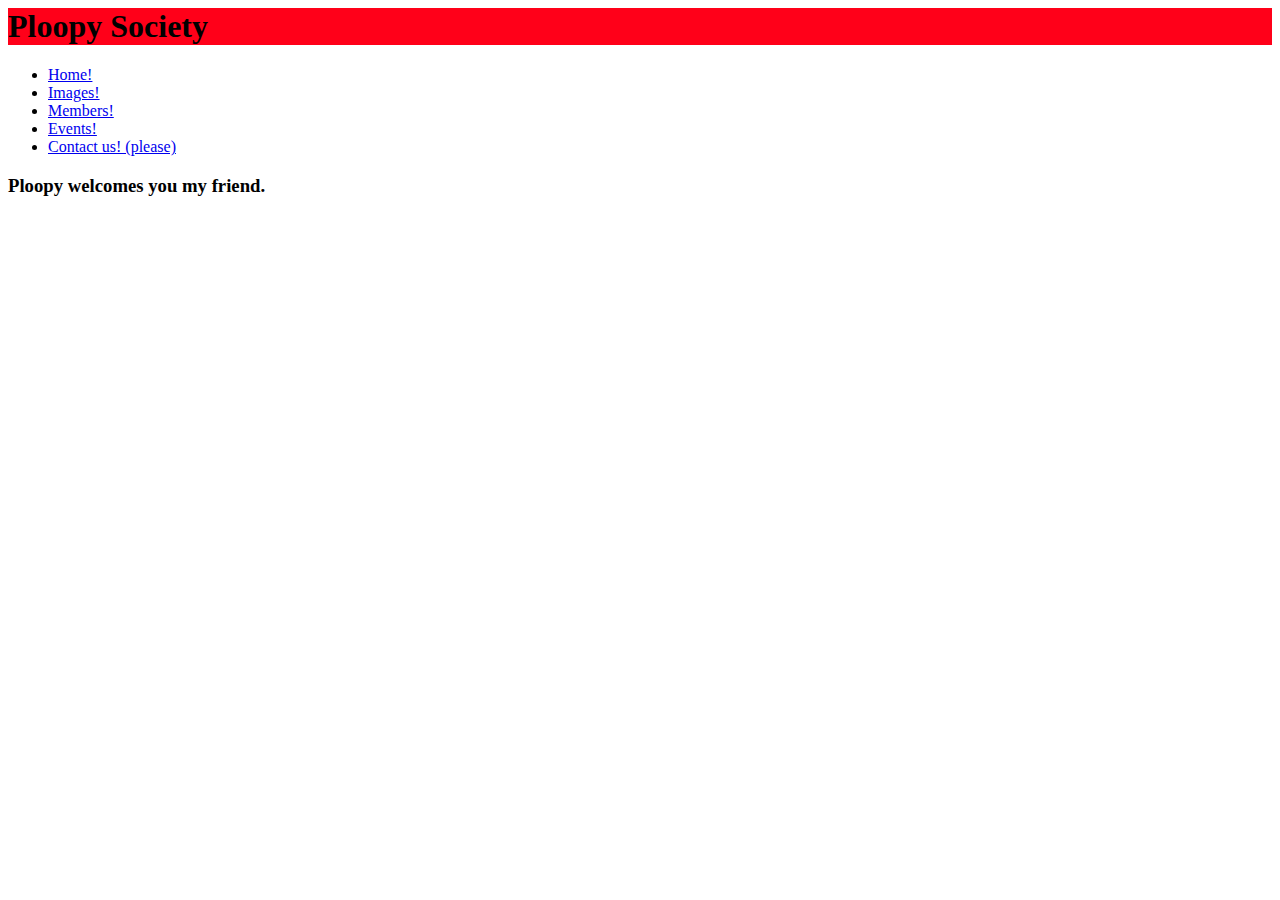
==== index.html @ eabf9899 "ploopy" ====
<html>
    <head>
        <title>Ploopy</title>
        <link rel='stylesheet' href="css/main.css">
    </head>

    <body>
        <header><h1>Ploopy Society</h1></header>

        <nav>
            <ul>
                <li><a href='index.html'>Home!</a></li>
                <li><a href='img_gallery.html'>Images!</a></li>
                <li><a href='event_calendar.html'>Members!</a></li>
                <li><a href='currently_members.html'>Events!</a></li>
                <li><a href='contact_us.html'>Contact us! (please)</a></li>
            </ul>
        </nav>

        <main><div><h3><p>Ploopy welcomes you my friend.</p></h3></div></main>

        <aside> </aside>

        <footer> </footer>
    </body>
</html>
---- css/main.css ----
h1 {
    background-color: rgb(255,0,25);
}
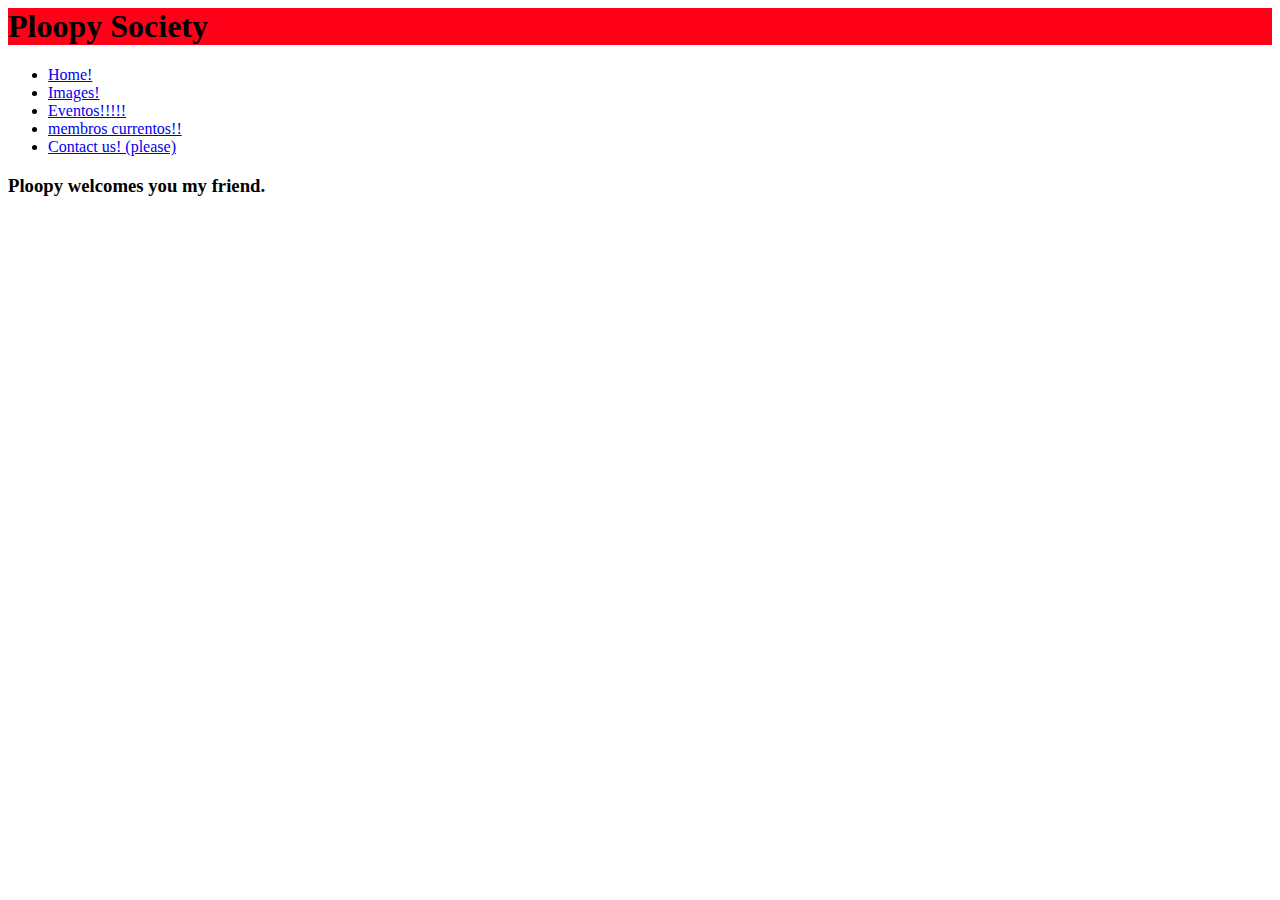
==== commit bb8ef27a: "waku waku" ====
--- a/index.html
+++ b/index.html
@@ -11,8 +11,8 @@
             <ul>
                 <li><a href='index.html'>Home!</a></li>
                 <li><a href='img_gallery.html'>Images!</a></li>
-                <li><a href='event_calendar.html'>Members!</a></li>
-                <li><a href='currently_members.html'>Events!</a></li>
+                <li><a href='event_calendar.html'>Eventos!!!!!</a></li>
+                <li><a href='currently_members.html'>membros currentos!!</a></li>
                 <li><a href='contact_us.html'>Contact us! (please)</a></li>
             </ul>
         </nav>
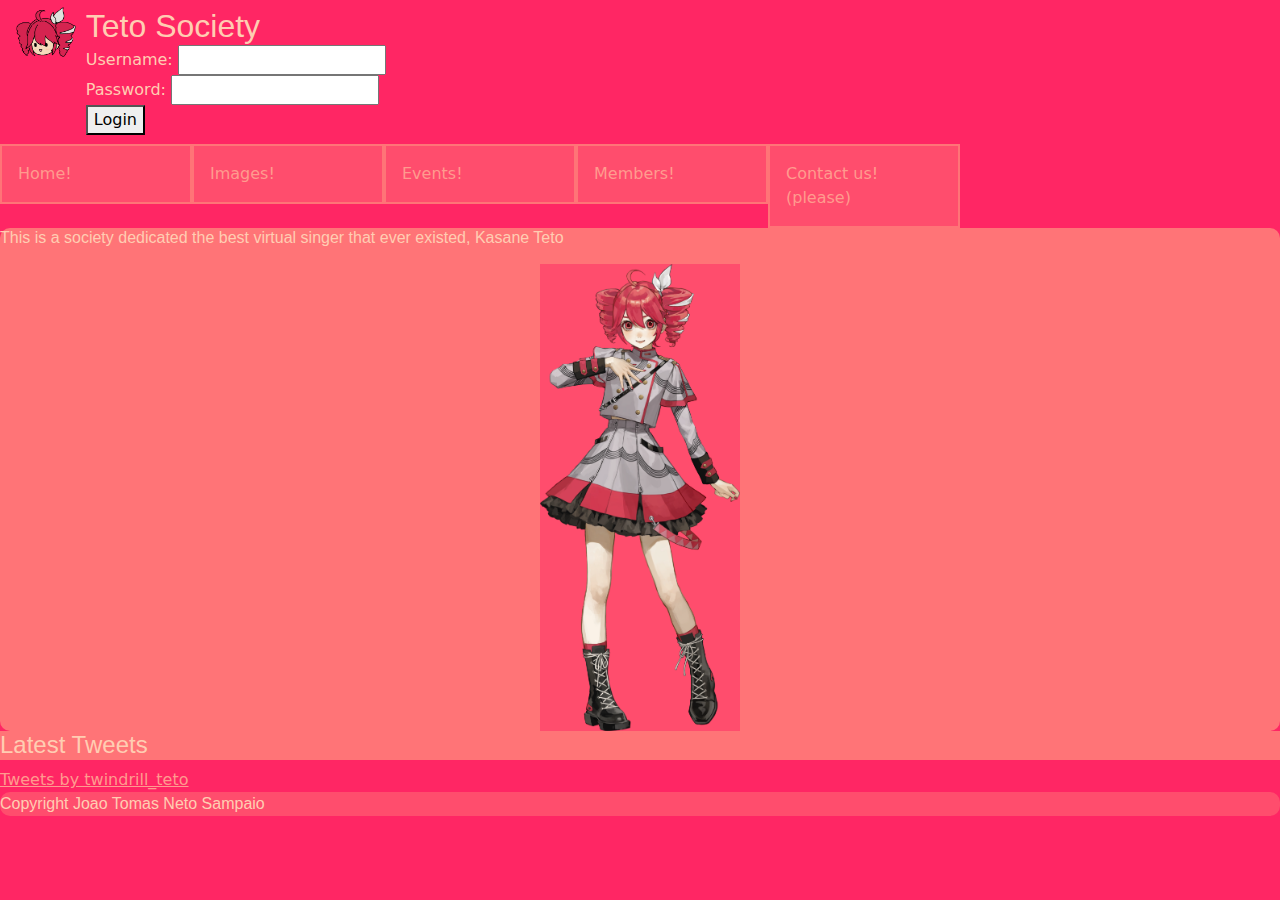
==== commit f16558e4: "did EVERYTHING" ====
--- a/index.html
+++ b/index.html
@@ -1,26 +1,97 @@
 <html>
     <head>
-        <title>Ploopy</title>
+        <link href="https://cdn.jsdelivr.net/npm/bootstrap@5.3.3/dist/css/bootstrap.min.css" rel="stylesheet" integrity="sha384-QWTKZyjpPEjISv5WaRU9OFeRpok6YctnYmDr5pNlyT2bRjXh0JMhjY6hW+ALEwIH" crossorigin="anonymous">
+        <script src="https://cdn.jsdelivr.net/npm/bootstrap@5.3.3/dist/js/bootstrap.bundle.min.js" integrity="sha384-YvpcrYf0tY3lHB60NNkmXc5s9fDVZLESaAA55NDzOxhy9GkcIdslK1eN7N6jIeHz" crossorigin="anonymous"></script>
+        <title>Teto Society</title>
         <link rel='stylesheet' href="css/main.css">
     </head>
 
     <body>
-        <header><h1>Ploopy Society</h1></header>
+        <header>
+            <img src="images/tetochibiface.png" alt="Teto" id="logo"/>
+            <h1>Teto Society</h1>
+            <fieldset class="login">
+              <label for="name" class="loginText">Username:</label>
+              <input class="loginBoxes" alt="Insert username" type="text" id="name" name="name">
+              <br>
+              <label for="name" class="loginText">Password:</label>
+              <input class="loginBoxes" type="text" id="password" name="password">
+              <br>
+              <button  type="button" onclick="alert('You have been logged in!')" class="loginButton">Login</button>
+          </fieldset>
+          <script>
+            var counter = 2;
+            function login(){
+            if(counter % 2 == 0){
+            alert('You have been logged in!');
+            }
+            else {
+            alert('You have been logged out!');
+            }
+            counter += 1;
+            }
+            </script>
+        </header>
 
         <nav>
             <ul>
-                <li><a href='index.html'>Home!</a></li>
-                <li><a href='img_gallery.html'>Images!</a></li>
-                <li><a href='event_calendar.html'>Eventos!!!!!</a></li>
-                <li><a href='currently_members.html'>membros currentos!!</a></li>
-                <li><a href='contact_us.html'>Contact us! (please)</a></li>
+                <li><a class="active" href='index.html'>Home!</a></li>
+                <li><a class="active" href='img_gallery.html'>Images!</a></li>
+                <li><a class="active" href='event_calendar.html'>Events!</a></li>
+                <li><a class="active" href='currently_members.html'>Members!</a></li>
+                <li><a class="active" href='contact_us.html'>Contact us! (please)</a></li>
             </ul>
         </nav>
 
-        <main><div><h3><p>Ploopy welcomes you my friend.</p></h3></div></main>
+        <main>
+            <div>
+                <h3>
+                    <p>This is a society dedicated the best virtual singer that ever existed, Kasane Teto</p>
+                </h3>
+            </div>
 
-        <aside> </aside>
+            <div id="home-carousel" class="carousel slide" data-bs-ride="carousel">
+                <!-- Wrapper -->
+                 <div class="carousel-inner">
+                     <!-- Item 1 -->
+                      <div class="carousel-item active">
+                        <img class="d-block w-100" src="images/new kasane teto.png">
+                      </div>
+                     <!-- Item 2 -->
+                      <div class="carousel-item">
+                        <img class="d-block w-100" src="images/old kasane teto.png">
+                      </div>
+            
+                     <!-- Item 3 -->
+                      <div class="carousel-item">
+                        <img class="d-block w-100" src="images/teto drill.png">
+                      </div>
 
-        <footer> </footer>
+                    <!-- Item 4 -->
+                      <div class="carousel-item">
+                        <img class="d-block w-100" src="images/teto fan art.png">
+                      </div>
+
+                    <!-- Item 5 -->
+                      <div class="carousel-item">
+                        <img class="d-block w-100" src="images/tetochibiface.png">
+                      </div>
+
+                    <!-- Item 6 -->
+                    <div class="carousel-item">
+                        <img class="d-block w-100" src="images/tetoplush.png">
+                      </div>
+
+            </div>
+        </div>
+
+    </main>
+
+        <aside><h3>Latest Tweets</h3> </aside>
+
+        <a class="twitter-timeline" data-width="1100" data-height="500" data-theme="dark" href="https://twitter.com/twindrill_teto?ref_src=twsrc%5Etfw">Tweets by twindrill_teto</a> <script async src="https://platform.twitter.com/widgets.js" charset="utf-8"></script>
+
+        <footer><p>Copyright Joao Tomas Neto Sampaio</p> </footer>
     </body>
-</html>+</html>
+  --- a/css/main.css
+++ b/css/main.css
@@ -1,3 +1,146 @@
-h1 {
-    background-color: rgb(255,0,25);
-}+.twitter-timeline{
+    margin: auto;
+    margin-right: 5px;
+}
+
+#home-carousel{
+    width: 200px;
+    height: auto;
+    margin: auto;
+}
+
+.gallery-img{
+    width: 100%;
+}
+
+#img-gallery{
+    padding: 10px;
+}
+
+#img--gallery.row{
+    margin-bottom: 10px;
+}
+
+img {
+    width: 200px;
+}
+
+a:visited, a:link {
+    color: #ff9b8e;
+}
+
+header{
+    text-align: left;
+    padding: 4px;
+    padding-left: 1%;
+    margin: 3px;
+    padding-bottom: 6px;
+}
+
+#logo{
+    height: 50px;
+    width: 60px;
+    float: left;
+    margin-right: 10px;
+}
+
+body{
+    background-color: #ff2664;
+    border-top-left-radius: 10px;
+    border-top-right-radius: 10px;
+}
+
+h1,h2,h3,h4,h5,h6,p{
+    font-family: Verdana, Geneva, Tahoma, sans-serif;
+    color: #ffcdb2
+}
+
+h1{
+    font-size: xx-large;
+    display: inline;
+}
+
+h3{
+    font-size: x-large;
+}
+
+p{
+    font-size: medium;
+}
+
+main{
+    background-color: #ff7477;
+    border-radius: 10px;
+}
+
+aside{
+    background-color: #ff7477;
+}
+
+footer{
+    background-color: #ff4d6d;
+    border-radius: 10px;
+}
+
+nav li{
+    border: 2px solid #ff9b8e;
+    background-color: #ff4d6d;
+    list-style: none;
+}
+
+nav ul{
+    margin: 0;
+    padding: 0;
+    overflow: hidden;
+}
+
+nav li{
+    border: 2px solid #ff7477;
+    background-color: #ff4d6d;
+    list-style-type: none;
+    float: left;
+    width: 15%;
+    padding: 16px;
+}
+
+nav li a{
+    color: #ff9b8e;
+    text-align: center;
+    text-decoration: none;
+}
+
+nav li:hover{
+    background-color: #ff4d6d;
+}
+
+.active{
+    background-color: #ff4d6d;
+}
+
+table{
+    font: optional;
+    border-collapse: collapse;
+    color: #ffcdb2;
+}
+
+table td,table th{
+    border: 5px solid #ffcdb2;
+}
+
+table tr:nth-child(even){
+    background-color: #ff4d6d;
+}
+
+table tr:hover{
+    background-color: #ff4d6d;
+}
+
+table th{
+    background-color: #ff7477;
+    color: #ffcdb2;
+}
+
+fieldset{
+    color: #ffcdb2;
+}
+
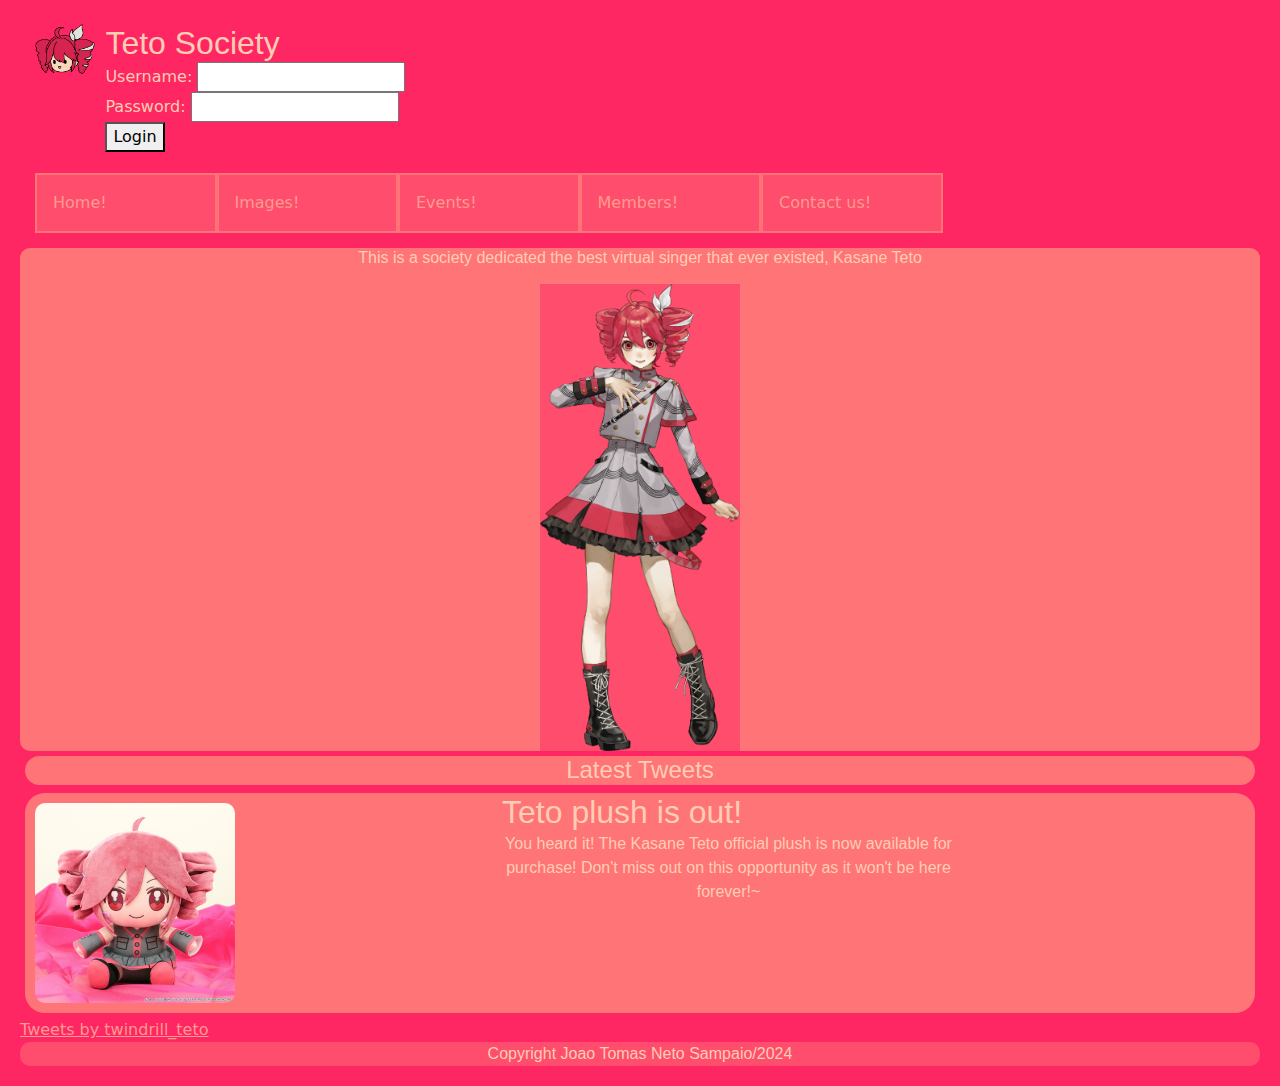
==== commit 3fcf832c: "added some details" ====
--- a/index.html
+++ b/index.html
@@ -39,7 +39,7 @@
                 <li><a class="active" href='img_gallery.html'>Images!</a></li>
                 <li><a class="active" href='event_calendar.html'>Events!</a></li>
                 <li><a class="active" href='currently_members.html'>Members!</a></li>
-                <li><a class="active" href='contact_us.html'>Contact us! (please)</a></li>
+                <li><a class="active" href='contact_us.html'>Contact us!</a></li>
             </ul>
         </nav>
 
@@ -87,11 +87,31 @@
 
     </main>
 
-        <aside><h3>Latest Tweets</h3> </aside>
+      <aside>
+        <h3>
+          Latest Tweets
+        </h3> 
+      </aside>
 
+      <aside>
+        <div class="row">
+          <div class="col-sm">
+            <img src="images/teto plush fr.jpg" id="tetoplush">
+          </div>
+          <div class="col-sm" id="plushtext">
+            <h1>
+              Teto plush is out!
+            </h1>
+            <p>
+              You heard it! The Kasane Teto official plush is now available for purchase! Don't miss out on this opportunity as it won't be here forever!~
+            </p>
+          </div>
+        </div>
+      </aside>
+        
         <a class="twitter-timeline" data-width="1100" data-height="500" data-theme="dark" href="https://twitter.com/twindrill_teto?ref_src=twsrc%5Etfw">Tweets by twindrill_teto</a> <script async src="https://platform.twitter.com/widgets.js" charset="utf-8"></script>
-
-        <footer><p>Copyright Joao Tomas Neto Sampaio</p> </footer>
+      
+      <footer><p>Copyright Joao Tomas Neto Sampaio/2024</p> </footer>
     </body>
 </html>
   --- a/css/main.css
+++ b/css/main.css
@@ -23,6 +23,7 @@
 
 img {
     width: 200px;
+    border-radius: 10px;
 }
 
 a:visited, a:link {
@@ -45,6 +46,7 @@
 }
 
 body{
+    margin: 20px;
     background-color: #ff2664;
     border-top-left-radius: 10px;
     border-top-right-radius: 10px;
@@ -58,14 +60,17 @@
 h1{
     font-size: xx-large;
     display: inline;
+    text-align: center;
 }
 
 h3{
     font-size: x-large;
+    text-align: center;
 }
 
 p{
     font-size: medium;
+    text-align: center;
 }
 
 main{
@@ -82,15 +87,9 @@
     border-radius: 10px;
 }
 
-nav li{
-    border: 2px solid #ff9b8e;
-    background-color: #ff4d6d;
-    list-style: none;
-}
-
 nav ul{
-    margin: 0;
-    padding: 0;
+    margin: 10px;
+    padding: 5px;
     overflow: hidden;
 }
 
@@ -118,13 +117,16 @@
 }
 
 table{
+    margin: auto;
     font: optional;
     border-collapse: collapse;
     color: #ffcdb2;
+    
 }
 
 table td,table th{
     border: 5px solid #ffcdb2;
+
 }
 
 table tr:nth-child(even){
@@ -140,7 +142,24 @@
     color: #ffcdb2;
 }
 
+.Event{
+    margin: 30px
+}
+
 fieldset{
     color: #ffcdb2;
 }
 
+aside{
+    margin: 5px;
+    border-radius: 20px
+}
+
+#tetoplush{
+    margin: 10px;
+    margin-right: auto;
+}
+
+#plushtext{
+    margin-right: 300px;
+}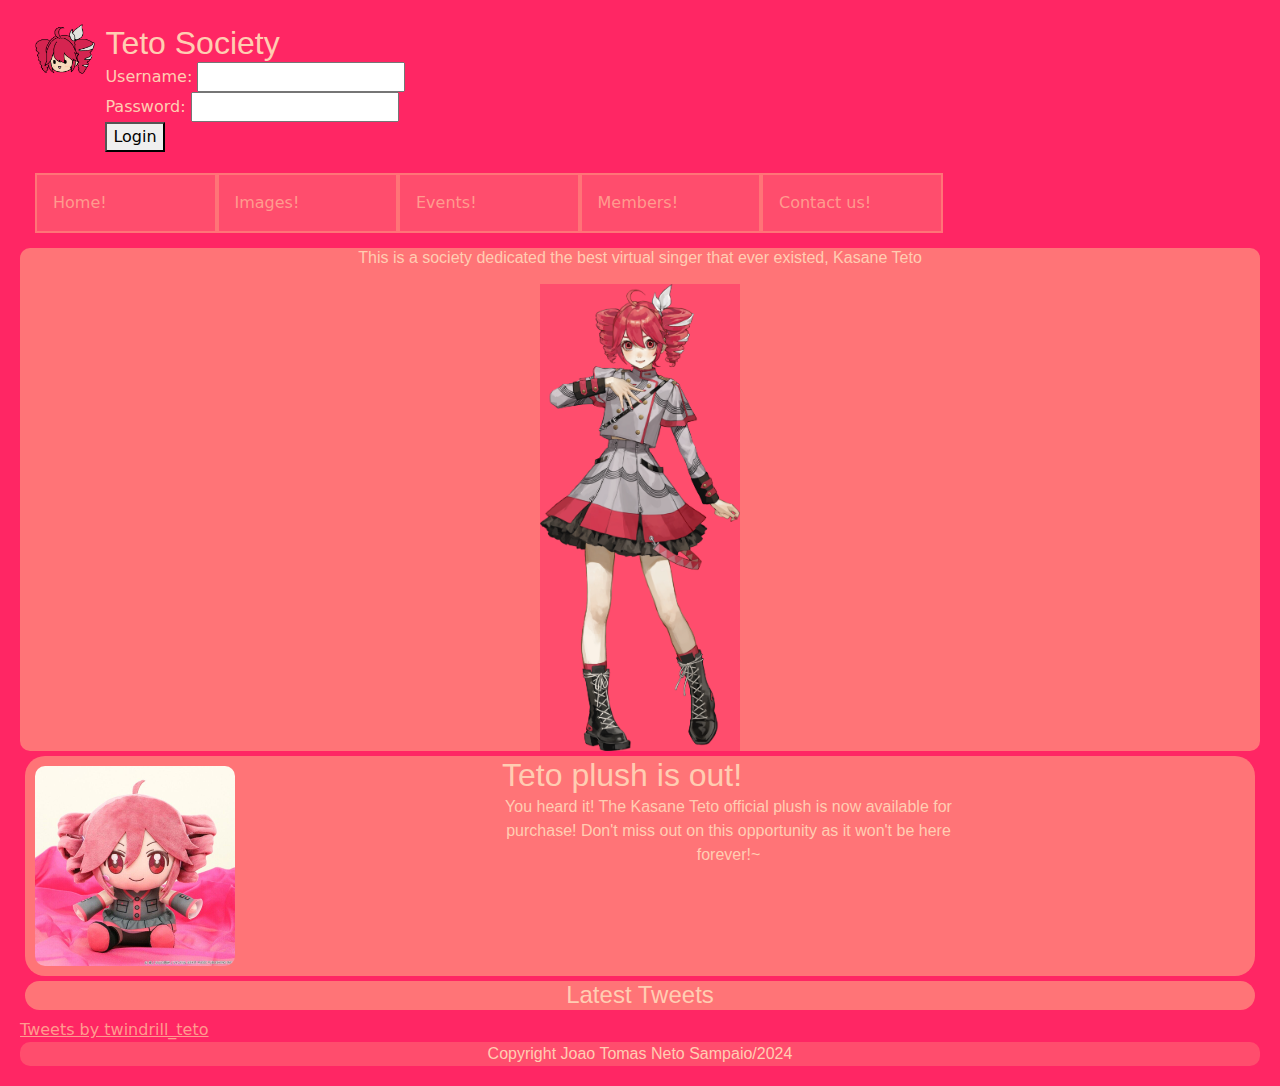
==== commit 681913c7: "addend commenting" ====
--- a/index.html
+++ b/index.html
@@ -1,4 +1,5 @@
 <html>
+  <!--header with bootstrap and css-->
     <head>
         <link href="https://cdn.jsdelivr.net/npm/bootstrap@5.3.3/dist/css/bootstrap.min.css" rel="stylesheet" integrity="sha384-QWTKZyjpPEjISv5WaRU9OFeRpok6YctnYmDr5pNlyT2bRjXh0JMhjY6hW+ALEwIH" crossorigin="anonymous">
         <script src="https://cdn.jsdelivr.net/npm/bootstrap@5.3.3/dist/js/bootstrap.bundle.min.js" integrity="sha384-YvpcrYf0tY3lHB60NNkmXc5s9fDVZLESaAA55NDzOxhy9GkcIdslK1eN7N6jIeHz" crossorigin="anonymous"></script>
@@ -7,7 +8,9 @@
     </head>
 
     <body>
+      <!--Title and Login-->
         <header>
+          <!--login feature!-->
             <img src="images/tetochibiface.png" alt="Teto" id="logo"/>
             <h1>Teto Society</h1>
             <fieldset class="login">
@@ -32,7 +35,7 @@
             }
             </script>
         </header>
-
+      <!--navigation bar-->
         <nav>
             <ul>
                 <li><a class="active" href='index.html'>Home!</a></li>
@@ -42,14 +45,14 @@
                 <li><a class="active" href='contact_us.html'>Contact us!</a></li>
             </ul>
         </nav>
-
+      <!--society description-->
         <main>
             <div>
                 <h3>
                     <p>This is a society dedicated the best virtual singer that ever existed, Kasane Teto</p>
                 </h3>
             </div>
-
+          <!--carousel-->
             <div id="home-carousel" class="carousel slide" data-bs-ride="carousel">
                 <!-- Wrapper -->
                  <div class="carousel-inner">
@@ -86,13 +89,7 @@
         </div>
 
     </main>
-
-      <aside>
-        <h3>
-          Latest Tweets
-        </h3> 
-      </aside>
-
+    <!--Teto Plush announcement-->
       <aside>
         <div class="row">
           <div class="col-sm">
@@ -108,9 +105,15 @@
           </div>
         </div>
       </aside>
+    <!--Tweets-->
+      <aside>
+        <h3>
+          Latest Tweets
+        </h3> 
+      </aside>
         
         <a class="twitter-timeline" data-width="1100" data-height="500" data-theme="dark" href="https://twitter.com/twindrill_teto?ref_src=twsrc%5Etfw">Tweets by twindrill_teto</a> <script async src="https://platform.twitter.com/widgets.js" charset="utf-8"></script>
-      
+    <!--Copyright-->
       <footer><p>Copyright Joao Tomas Neto Sampaio/2024</p> </footer>
     </body>
 </html>
--- a/css/main.css
+++ b/css/main.css
@@ -1,7 +1,11 @@
+/*twitter*/
+
 .twitter-timeline{
     margin: auto;
     margin-right: 5px;
 }
+
+/*images and gallery*/
 
 #home-carousel{
     width: 200px;
@@ -30,6 +34,8 @@
     color: #ff9b8e;
 }
 
+/*header*/
+
 header{
     text-align: left;
     padding: 4px;
@@ -44,6 +50,8 @@
     float: left;
     margin-right: 10px;
 }
+
+/*body*/
 
 body{
     margin: 20px;
@@ -87,6 +95,8 @@
     border-radius: 10px;
 }
 
+/*navigation bar*/
+
 nav ul{
     margin: 10px;
     padding: 5px;
@@ -115,6 +125,8 @@
 .active{
     background-color: #ff4d6d;
 }
+
+/*event table*/
 
 table{
     margin: auto;
@@ -146,14 +158,20 @@
     margin: 30px
 }
 
+/*fieldset*/
+
 fieldset{
     color: #ffcdb2;
 }
+
+/*aside*/
 
 aside{
     margin: 5px;
     border-radius: 20px
 }
+
+/*Teto Plush*/
 
 #tetoplush{
     margin: 10px;
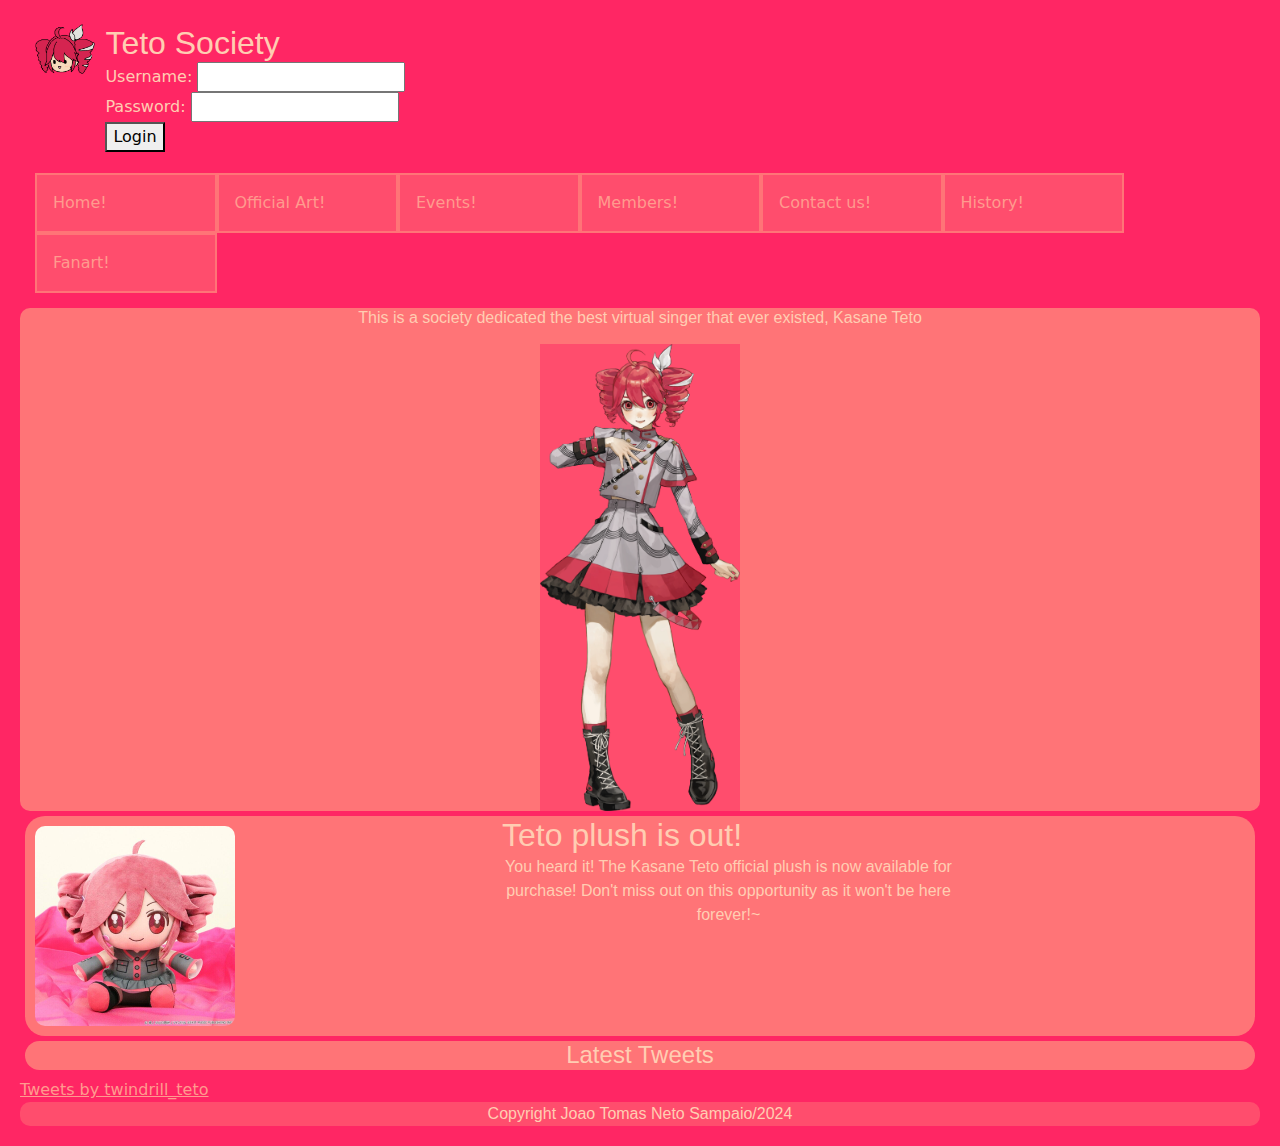
==== commit 1012e7b8: "added 2 additional pages" ====
--- a/index.html
+++ b/index.html
@@ -38,11 +38,13 @@
       <!--navigation bar-->
         <nav>
             <ul>
-                <li><a class="active" href='index.html'>Home!</a></li>
-                <li><a class="active" href='img_gallery.html'>Images!</a></li>
-                <li><a class="active" href='event_calendar.html'>Events!</a></li>
-                <li><a class="active" href='currently_members.html'>Members!</a></li>
-                <li><a class="active" href='contact_us.html'>Contact us!</a></li>
+              <li><a class="active" href='index.html'>Home!</a></li>
+              <li><a class="active" href='img_gallery.html'>Official Art!</a></li>
+              <li><a class="active" href='event_calendar.html'>Events!</a></li>
+              <li><a class="active" href='currently_members.html'>Members!</a></li>
+              <li><a class="active" href='contact_us.html'>Contact us!</a></li>
+              <li><a class="active" href='history.html'>History!</a></li>
+              <li><a class="active" href='community_fan_art.html'>Fanart!</a></li>
             </ul>
         </nav>
       <!--society description-->
@@ -77,7 +79,7 @@
 
                     <!-- Item 5 -->
                       <div class="carousel-item">
-                        <img class="d-block w-100" src="images/tetochibiface.png">
+                        <img class="d-block w-100" src="images/Kasane Teto.jpeg">
                       </div>
 
                     <!-- Item 6 -->
--- a/css/main.css
+++ b/css/main.css
@@ -180,4 +180,12 @@
 
 #plushtext{
     margin-right: 300px;
+}
+
+/*history*/
+
+.history{
+    margin: 20px;
+    padding-top: 1px;
+    padding-bottom: 1px;
 }